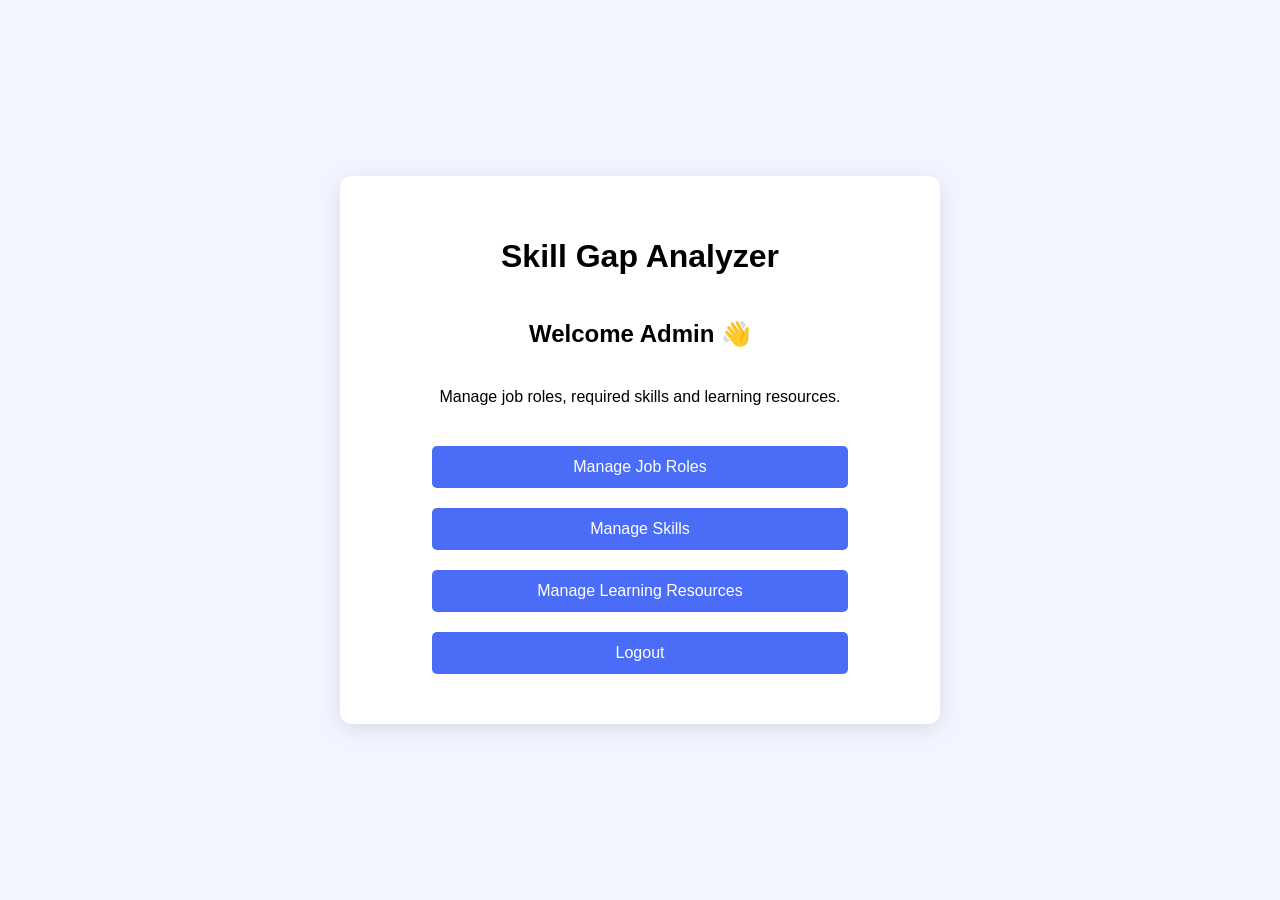
==== admin-dashboard.html @ 4f387eb8 "day 2" ====
<!DOCTYPE html>
<html>

<head>
    <title>Admin Dashboard</title>
    <link rel="stylesheet" href="style.css">
</head>

<body>

    <div class="dashboard">

        <h1>Skill Gap Analyzer</h1>

        <h2 id="adminWelcome">Welcome Admin 👋</h2>

        <p>
            Manage job roles, required skills and learning resources.
        </p>

        <div class="dashboard-buttons">

            <button onclick="manageRoles()">
                Manage Job Roles
            </button>

            <button onclick="manageSkills()">
                Manage Skills
            </button>

            <button onclick="manageResources()">
                Manage Learning Resources
            </button>

            <button onclick="logout()">
                Logout
            </button>

        </div>

    </div>

    <script src="script.js"></script>

</body>

</html>
---- style.css ----
* {
    box-sizing: border-box;
}

body {
    margin: 0;
    min-height: 100vh;
    font-family: Arial, sans-serif;
    background-color: #f2f5ff;

    display: flex;
    justify-content: center;
    align-items: center;
}

.login-box {
    width: 410px;
    padding: 35px;
    background-color: white;
    border-radius: 12px;
    box-shadow: 0 5px 20px rgba(0, 0, 0, 0.1);
}

h1 {
    text-align: center;
    margin-bottom: 45px;
}

h2 {
    text-align: center;
    margin-bottom: 40px;
}

.box {
    display: block;
    font-weight: bold;
    margin-top: 18px;
    margin-bottom: 7px;
}

input {
    width: 100%;
    padding: 12px;
    border: 1px solid #aaa;
    border-radius: 5px;
    font-size: 14px;
}

input:focus {
    outline: none;
    border-color: #4a6cf7;
}

button {
    width: 100%;
    padding: 12px;
    margin-top: 25px;
    border: none;
    border-radius: 5px;
    background-color: #4a6cf7;
    color: white;
    font-size: 16px;
    cursor: pointer;
}

button:hover {
    background-color: #3451c7;
}
.dashboard {
    width: 600px;
    padding: 40px;
    background-color: white;
    border-radius: 12px;
    text-align: center;
    box-shadow: 0 5px 20px rgba(0, 0, 0, 0.1);
}

.dashboard-buttons {
    margin-top: 30px;
}

.dashboard-buttons button {
    margin: 10px;
    width: 80%;
}
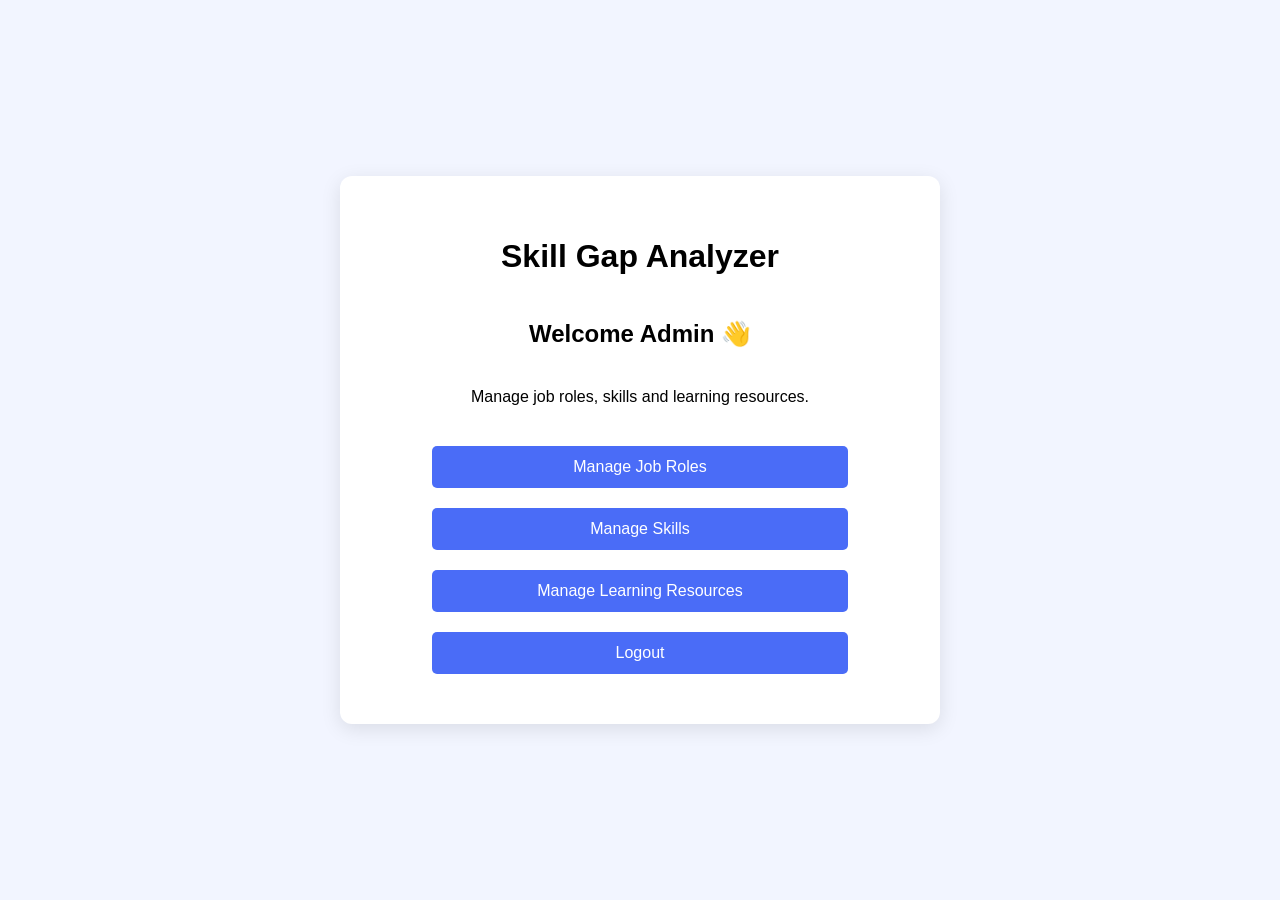
==== commit fe3658f6: "Day 3" ====
--- a/admin-dashboard.html
+++ b/admin-dashboard.html
@@ -1,8 +1,10 @@
+
 <!DOCTYPE html>
 <html>
 
 <head>
     <title>Admin Dashboard</title>
+
     <link rel="stylesheet" href="style.css">
 </head>
 
@@ -12,26 +14,37 @@
 
         <h1>Skill Gap Analyzer</h1>
 
-        <h2 id="adminWelcome">Welcome Admin 👋</h2>
+        <!-- Dynamic Welcome Message -->
+        <h2 id="adminWelcome">
+            Welcome Admin 👋
+        </h2>
 
         <p>
-            Manage job roles, required skills and learning resources.
+            Manage job roles, skills and learning resources.
         </p>
+
 
         <div class="dashboard-buttons">
 
+            <!-- Manage Job Roles -->
             <button onclick="manageRoles()">
                 Manage Job Roles
             </button>
 
+
+            <!-- Manage Skills -->
             <button onclick="manageSkills()">
                 Manage Skills
             </button>
 
+
+            <!-- Manage Resources -->
             <button onclick="manageResources()">
                 Manage Learning Resources
             </button>
 
+
+            <!-- Logout -->
             <button onclick="logout()">
                 Logout
             </button>
@@ -40,6 +53,7 @@
 
     </div>
 
+
     <script src="script.js"></script>
 
 </body>
--- a/style.css
+++ b/style.css
@@ -1,11 +1,17 @@
+
+/* Remove default spacing problems */
 * {
     box-sizing: border-box;
 }
 
+
+/* Main page */
 body {
     margin: 0;
     min-height: 100vh;
+
     font-family: Arial, sans-serif;
+
     background-color: #f2f5ff;
 
     display: flex;
@@ -13,14 +19,22 @@
     align-items: center;
 }
 
+
+/* Login Box */
 .login-box {
     width: 410px;
+
     padding: 35px;
+
     background-color: white;
+
     border-radius: 12px;
+
     box-shadow: 0 5px 20px rgba(0, 0, 0, 0.1);
 }
 
+
+/* Headings */
 h1 {
     text-align: center;
     margin-bottom: 45px;
@@ -31,55 +45,111 @@
     margin-bottom: 40px;
 }
 
+
+/* Labels */
 .box {
     display: block;
+
     font-weight: bold;
+
     margin-top: 18px;
     margin-bottom: 7px;
 }
 
+
+/* Text input */
 input {
     width: 100%;
+
     padding: 12px;
+
     border: 1px solid #aaa;
+
     border-radius: 5px;
+
     font-size: 14px;
 }
 
-input:focus {
+
+/* Select */
+select {
+    width: 100%;
+
+    padding: 12px;
+
+    border: 1px solid #aaa;
+
+    border-radius: 5px;
+
+    font-size: 14px;
+
+    background-color: white;
+}
+
+
+/* Input and Select focus */
+input:focus,
+select:focus {
     outline: none;
+
     border-color: #4a6cf7;
 }
 
+
+/* Buttons */
 button {
     width: 100%;
+
     padding: 12px;
+
     margin-top: 25px;
+
     border: none;
+
     border-radius: 5px;
+
     background-color: #4a6cf7;
+
     color: white;
+
     font-size: 16px;
+
     cursor: pointer;
 }
 
+
+/* Button hover */
 button:hover {
     background-color: #3451c7;
 }
+
+
+/* Dashboard */
 .dashboard {
     width: 600px;
+
     padding: 40px;
+
     background-color: white;
+
     border-radius: 12px;
+
     text-align: center;
+
     box-shadow: 0 5px 20px rgba(0, 0, 0, 0.1);
 }
 
+
+/* Dashboard buttons */
 .dashboard-buttons {
     margin-top: 30px;
 }
 
+
+/* Dashboard button spacing */
 .dashboard-buttons button {
     margin: 10px;
+
     width: 80%;
-}+}
+
